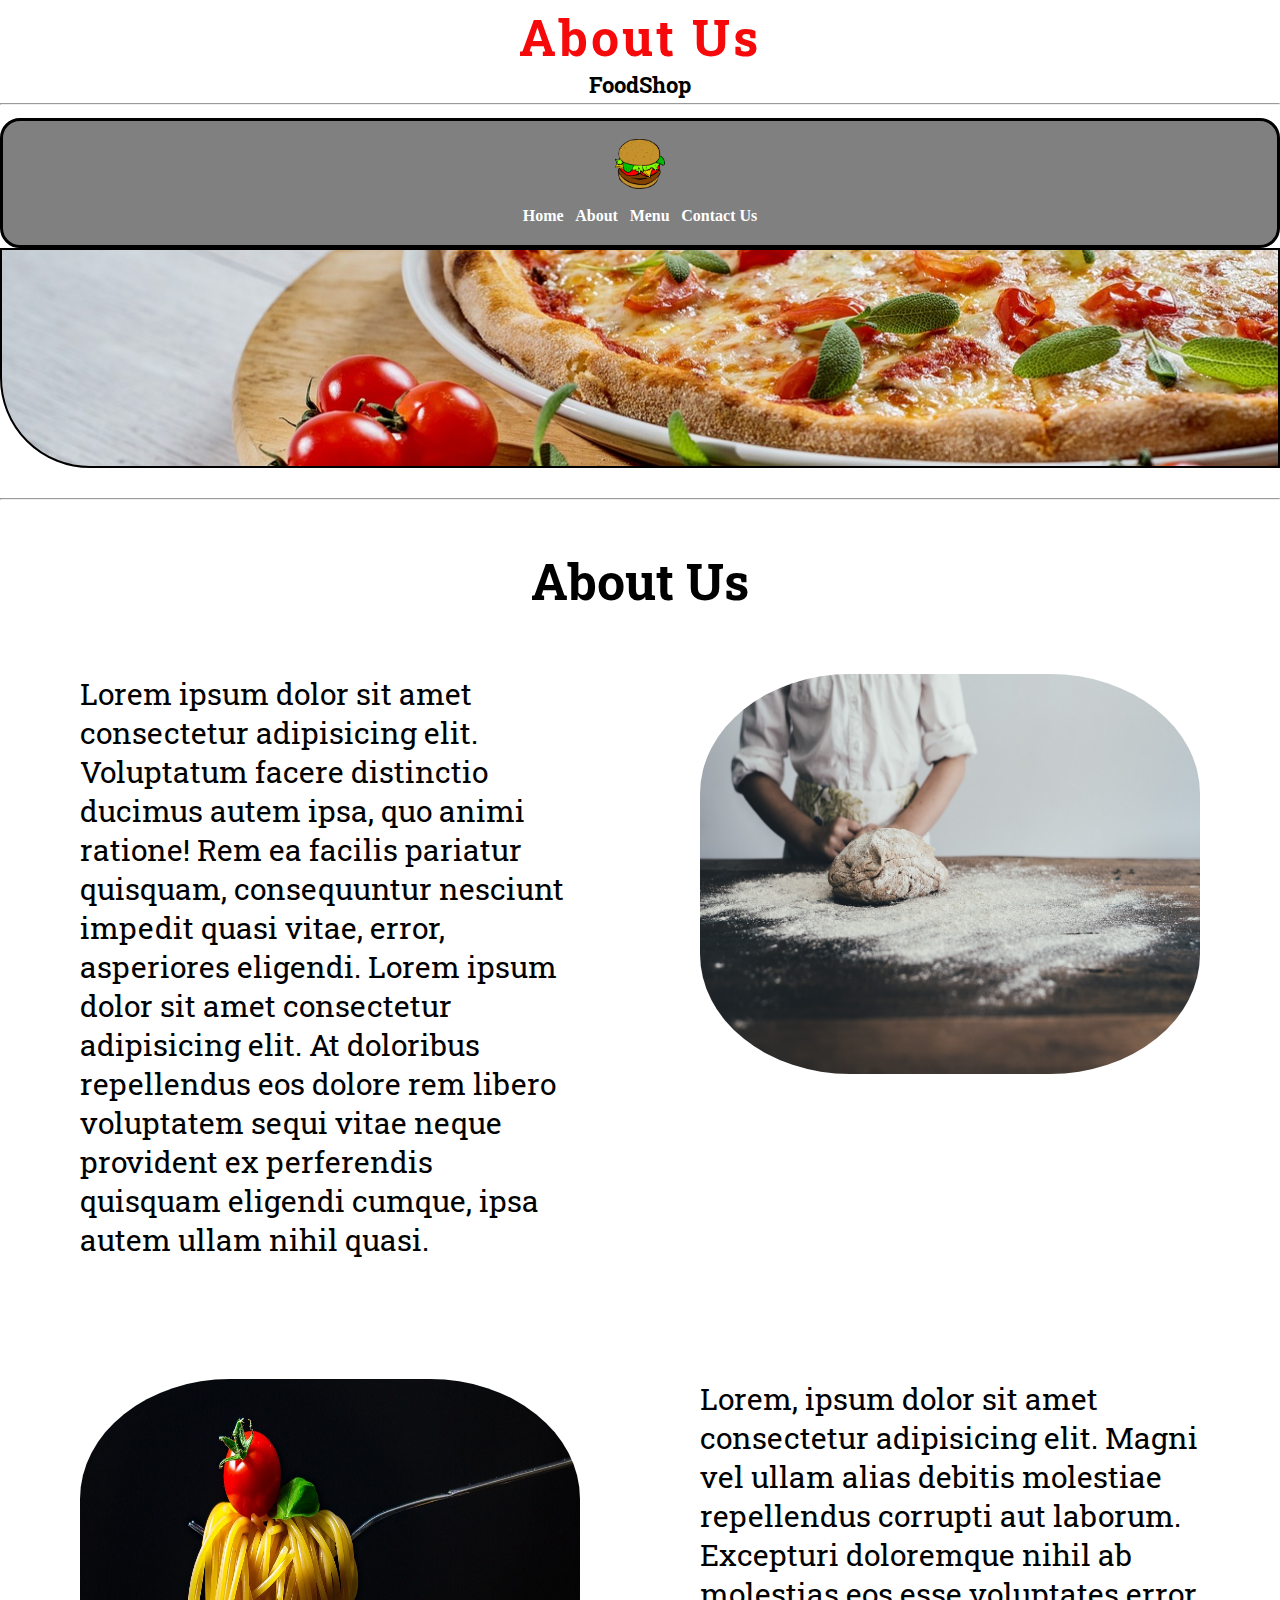
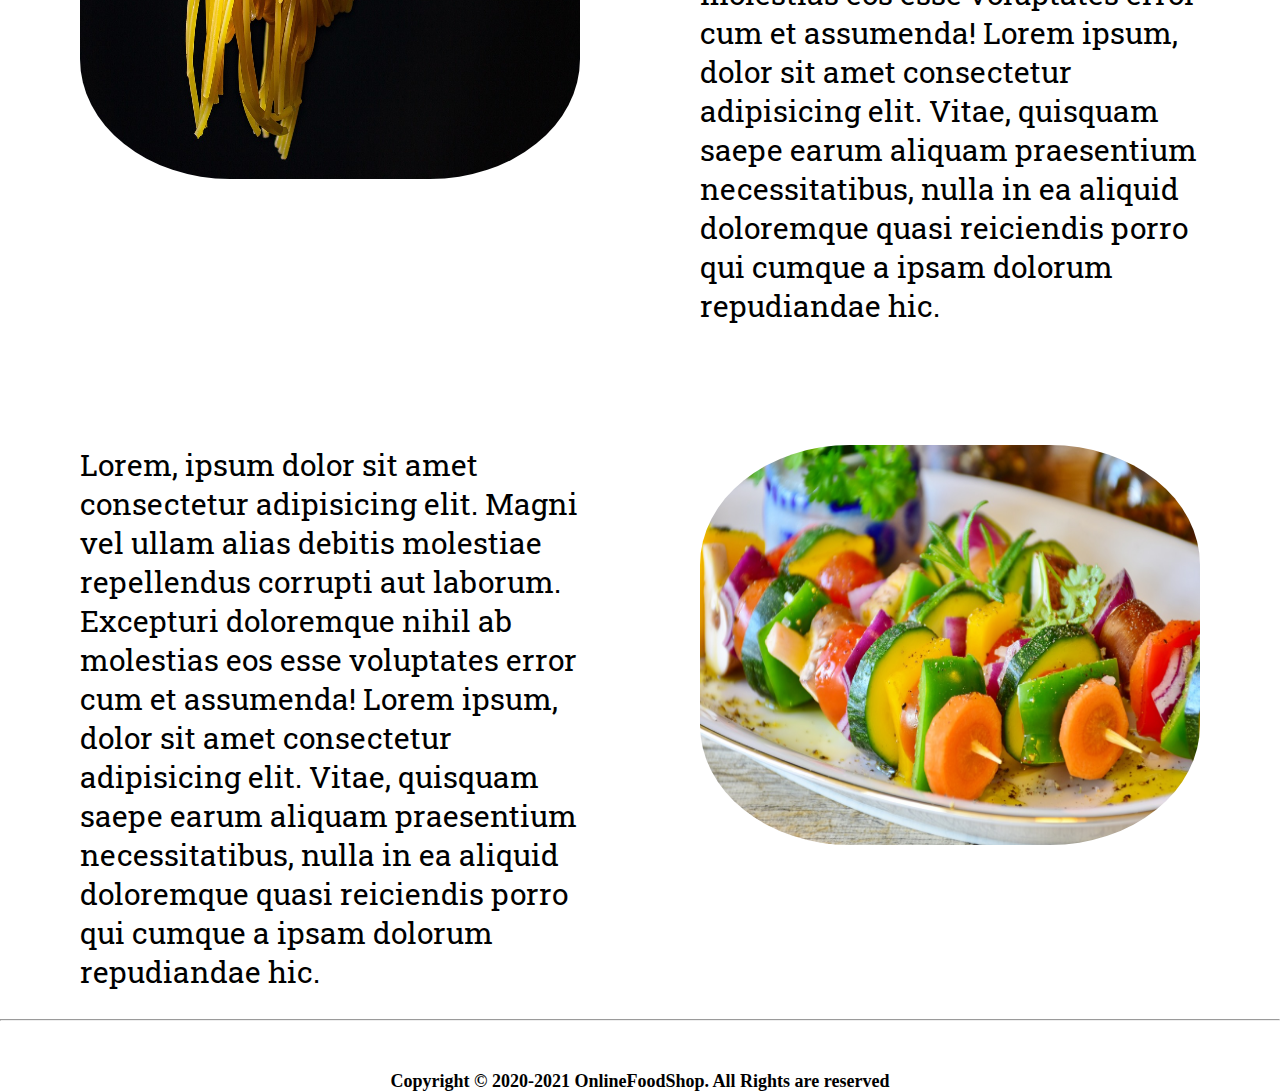
==== pages/about.html @ a7bb3727 "third commit" ====
<!DOCTYPE html>
<html lang="en">
<head>
    <meta charset="UTF-8">
    <meta http-equiv="X-UA-Compatible" content="IE=edge">
    <meta name="viewport" content="width=device-width, initial-scale=1.0">
    <!-- Icono Pestaña -->
    <link rel="shortcut icon" href="../assets/images/logo.png" type="image/x-icon">
    <title>About Us</title>
    <!-- Estilos -->
    <link rel="stylesheet" href="../assets/about.css">
    <!-- <link rel="stylesheet" href="../assets/style.css"> -->
    <!-- Google Fonts -->
    <link rel="preconnect" href="https://fonts.googleapis.com">
    <link rel="preconnect" href="https://fonts.gstatic.com" crossorigin>
    <link href="https://fonts.googleapis.com/css2?family=Roboto+Slab:wght@100;200;300;400;500&display=swap" rel="stylesheet">
</head>
<body>
    
    <div class="about-container">

        <!----------------- Header ----------------->
        <header class="header">
            <h1>About Us</h1>
            <p>FoodShop</p>
        </header>
        <hr>


        <!------------------ Nav ------------------>
        <nav class="navbar">
            <img src="../assets/images/logo.png" alt="logo dice">
            <ul class="list">
                <li class="list-item"><a href="../index.html" target="_blank">Home</a></li>
                <li class="list-item"><a href="about.html">About</a></li>
                <li class="list-item"><a href="../pages/menu.html">Menu</a></li>
                <li class="list-item"><a href="../pages/contact.html" target="_blank">Contact Us</a></li>
            </ul>
        </nav>

        <!----------------------- Main Banner ----------------------->
        <main class="main-container">

        </main>
        <hr>

        <!------------------------- SECTION TEXT ------------------------->

        <section class="text-section">
            <div class="text-container">
                <h2>About Us</h2>
                <div class="grid-container">
                    <p id="p1">Lorem ipsum dolor sit amet consectetur adipisicing elit. Voluptatum facere distinctio ducimus autem ipsa, quo animi ratione! Rem ea facilis pariatur quisquam, consequuntur nesciunt impedit quasi vitae, error, asperiores eligendi. Lorem ipsum dolor sit amet consectetur adipisicing elit. At doloribus repellendus eos dolore rem libero voluptatem sequi vitae neque provident ex perferendis quisquam eligendi cumque, ipsa autem ullam nihil quasi.
                    </p>
                    <img src="../assets/images/about/p1.jpg" id="pi1" alt="p1">
                    <p id="p2">Lorem, ipsum dolor sit amet consectetur adipisicing elit. Magni vel ullam alias debitis molestiae repellendus corrupti aut laborum. Excepturi doloremque nihil ab molestias eos esse voluptates error cum et assumenda! Lorem ipsum, dolor sit amet consectetur adipisicing elit. Vitae, quisquam saepe earum aliquam praesentium necessitatibus, nulla in ea aliquid doloremque quasi reiciendis porro qui cumque a ipsam dolorum repudiandae hic.</p>
                    <img src="../assets/images/about/p2.jpg" id="pi2" alt="p2">
                    <p id="p3">Lorem, ipsum dolor sit amet consectetur adipisicing elit. Magni vel ullam alias debitis molestiae repellendus corrupti aut laborum. Excepturi doloremque nihil ab molestias eos esse voluptates error cum et assumenda! Lorem ipsum, dolor sit amet consectetur adipisicing elit. Vitae, quisquam saepe earum aliquam praesentium necessitatibus, nulla in ea aliquid doloremque quasi reiciendis porro qui cumque a ipsam dolorum repudiandae hic.</p>
                    <img src="../assets/images/about/p3.jpg" id="pi3" alt="p3">
                </div>
            </div>
        </section>
        <hr>

        <!----------------------- FOOTER ----------------------->
        <footer>
            <p>Copyright &copy; 2020-2021 OnlineFoodShop. All Rights are reserved</p>
        </footer>







    </div>


</body>
</html>
---- assets/about.css ----
* {
    padding: 0;
    margin: 0;
    box-sizing: border-box;
    list-style: none;
    text-decoration: none;
}

html {
    overflow-x: hidden;
}

/*=============== Header ===============*/

.header {
    text-align: center;
    padding: 4px;
}

.header h1 {
    color: #F5090A;
    font-size: 50px;
    letter-spacing: 3px;
    font-family: 'Roboto Slab', serif;
}

.header p {
    font-weight: bold;
    font-size: 22px;
    font-family: 'Roboto Slab', serif;
}

/*===================== Navbar =====================*/

.navbar {
    display: flex;
    flex-direction: column;
    background-color: #808080;
    align-items: center;
    padding: 12px;
    height: 130px;
    border: 3px solid #000;
    border-radius: 20px;
    margin-top: 13px;
}

.navbar img {
    width: 50px;
    height: 50px;
    margin-top: 6px;
}

.navbar .list {
    display: flex;
    margin-top: 18px;
    width: 20%;
    justify-content: space-evenly;
}

.navbar .list .list-item a {
    color: #fff;
    padding: 4px;
    border-radius: 5px;
    font-weight: bold;
}

.navbar .list .list-item a:hover {
    background-color: #F5090A;
    color: #000;
}

/*==================== Banner ====================*/
.main-container {
    width: 100vw;
    height: 220px;
    border-bottom-left-radius: 90px;
    margin-bottom: 30px;
    border: 2px solid #000;
    background-image: url('images/banner.jpg');
    background-repeat: no-repeat;
    background-position: center;
    background-size: cover;
}

/*======================= Section =======================*/

.text-section {
    margin-top: 20px;
    display: flex;
    height: auto;
    width: 100%;
    justify-content: center;
}

.text-section .text-container {
    display: flex;
    flex-direction: column;
    width: 80%;
    align-items: center;
    padding: 28px;

}
.text-section .text-container .grid-container {
    display: grid;
    margin-top: 60px;
    gap: 120px;
    grid-template-areas: 
    'p1 pi1'
    'pi2 p2'
    'p3 pi3';
    justify-items: center;

}

#p1 {
    grid-area: p1;
}

#pi1 {
    grid-area: pi1;
}

#p2 {
    grid-area: p2;
}

#pi2 {
    grid-area: pi2;
}

#p3 {
    grid-area: p3;
}

#pi3 {
    grid-area: pi3;
}

.text-section .text-container img {
    width: 500px;
    height: 400px;
    border-radius: 30%;
}

.text-section .text-container h2 {
    font-size: 50px;
    font-family: 'Roboto Slab', serif;
}

.text-section .text-container p {
    font-family: 'Roboto Slab', serif;
    font-size: 30px;
}


/*=================== FOOTER ===================*/

footer {
    margin-top: 50px;
    text-align: center;
}

footer p {
    font-size: 18px;
    font-weight: bold;
}
---- assets/style.css ----
* {
    padding: 0;
    margin: 0;
    list-style: none;
    text-decoration: none;
    box-sizing: border-box;
}

html {
    overflow-x: hidden;
}

/*=============== Header ===============*/

.header {
    text-align: center;
    padding: 4px;
}

.header h1 {
    color: #F5090A;
    font-size: 50px;
    letter-spacing: 3px;
    font-family: 'Roboto Slab', serif;
}

.header p {
    font-weight: bold;
    font-size: 22px;
    font-family: 'Roboto Slab', serif;
}

/*===================== Navbar =====================*/

.navbar {
    display: flex;
    flex-direction: column;
    background-color: #808080;
    align-items: center;
    padding: 12px;
    height: 130px;
    border: 3px solid #000;
    border-radius: 20px;
    margin-top: 13px;
}

.navbar img {
    width: 50px;
    height: 50px;
    margin-top: 6px;
}

.navbar .list {
    display: flex;
    margin-top: 18px;
    width: 20%;
    justify-content: space-evenly;
}

.navbar .list .list-item a {
    color: #fff;
    padding: 4px;
    border-radius: 5px;
    font-weight: bold;
}

.navbar .list .list-item a:hover {
    background-color: #F5090A;
    color: #000;
}


/*==================== Banner ====================*/
.main-container {
    display: flex;
    flex-direction: column;
    align-items: center;
    justify-content: space-around;
    width: 100vw;
    height: 600px;
    border-bottom-left-radius: 90px;
    margin-bottom: 30px;
    border: 2px solid #000;
    background-image: url('images/banner.jpg');
    background-repeat: no-repeat;
    background-position: center;
    background-size: cover;
}

.main-container .title-container {
    display: flex;
    flex-direction: column;
    gap: 20px;
    align-items: center;
    height: 5%;
}

.main-container .title-container h2 {
    font-size: 32px;
    font-family: 'Roboto Slab', serif;
}


.main-container .title-container .button {
    padding: 2px;
    font-weight: bold;
    border-radius: 20px;
    border: 4px solid #fff;
    background-color: #FFFF00;
    color: #000;
    font-family: 'Roboto Slab', serif;

}

.main-container .tag-container {
    display: grid;
    grid-template-columns: repeat(2, 1fr);
    width: 60%;
    justify-items: center;
}

.main-container .tag-container [class|='tag'] {
    display: flex;
    justify-content: center;
    align-items: flex-end;
    width: 420px;
    height: 200px;
    background-color: #fff;
    border-radius: 35px;
    box-shadow:  0px 5px 20px 18px rgba(0,0,0,0.9);
}

.main-container .tag-container [class|='tag'] .button {
    padding: 2px;
    font-weight: bold;
    border-radius: 20px;
    border: 4px solid #fff;
    background-color: #FFFF00;
    letter-spacing: 2px;
    color: #000;
    font-family: 'Roboto Slab', serif;
}

.main-container .tag-container .tag-1 {
    background-image: url('images/tag-1.jpg');
    background-position: center;
    background-size: cover;
}


.main-container .tag-container .tag-2 {
    background-image: url('images/tag-2.jpg');
    background-position: center;
    background-size: contain;
}



/*=================== FEATURED ===================*/

.featured {
    margin-top: 12px;
    display: flex;
    flex-direction: column;
    align-items: center;
    width: 100vw;
    height: 600px;
}

.featured h2 {
    color: #F5090A;
    font-size: 30px;
    letter-spacing: 3px;
    font-family: 'Roboto Slab', serif;
}

.featured .featured-container {
    display: flex;
    flex-direction: column;
    margin-top: 40px;
    justify-content: center;
    align-content: space-evenly;
    flex-wrap: wrap;
    width: 100vw;
    height: 500px;
}

.featured .featured-container [class|='featured'] {
    display: flex;
    justify-content: center;
    align-items: flex-end;
    width: 550px;
    height: 400px;
    background-color: #fff;
    border-radius: 30px;
    border: 2px solid #000;
}

.featured .featured-container [class|='featured'] .button {
    padding: 2px;
    font-weight: bold;
    border-radius: 20px;
    border: 4px solid #fff;
    background-color: #FFFF00;
    letter-spacing: 2px;
    color: #000;
    font-family: 'Roboto Slab', serif;
}

.featured .featured-container .featured-1 {
    background-image: url('images/f1.jpg');
    background-position: center;
    background-size: cover;
}

.featured .featured-container .featured-2 {
    background-image: url('images/f2.jpg');
    background-position: center;
    background-size: cover;
}

.featured .featured-container .featured-3 {
    background-image: url('images/f3.jpg');
    background-position: center;
    background-size: cover;
}

footer {
    text-align: center;
}

footer p {
    font-size: 18px;
}

#button:hover {
    background-color: #F5090A;
}
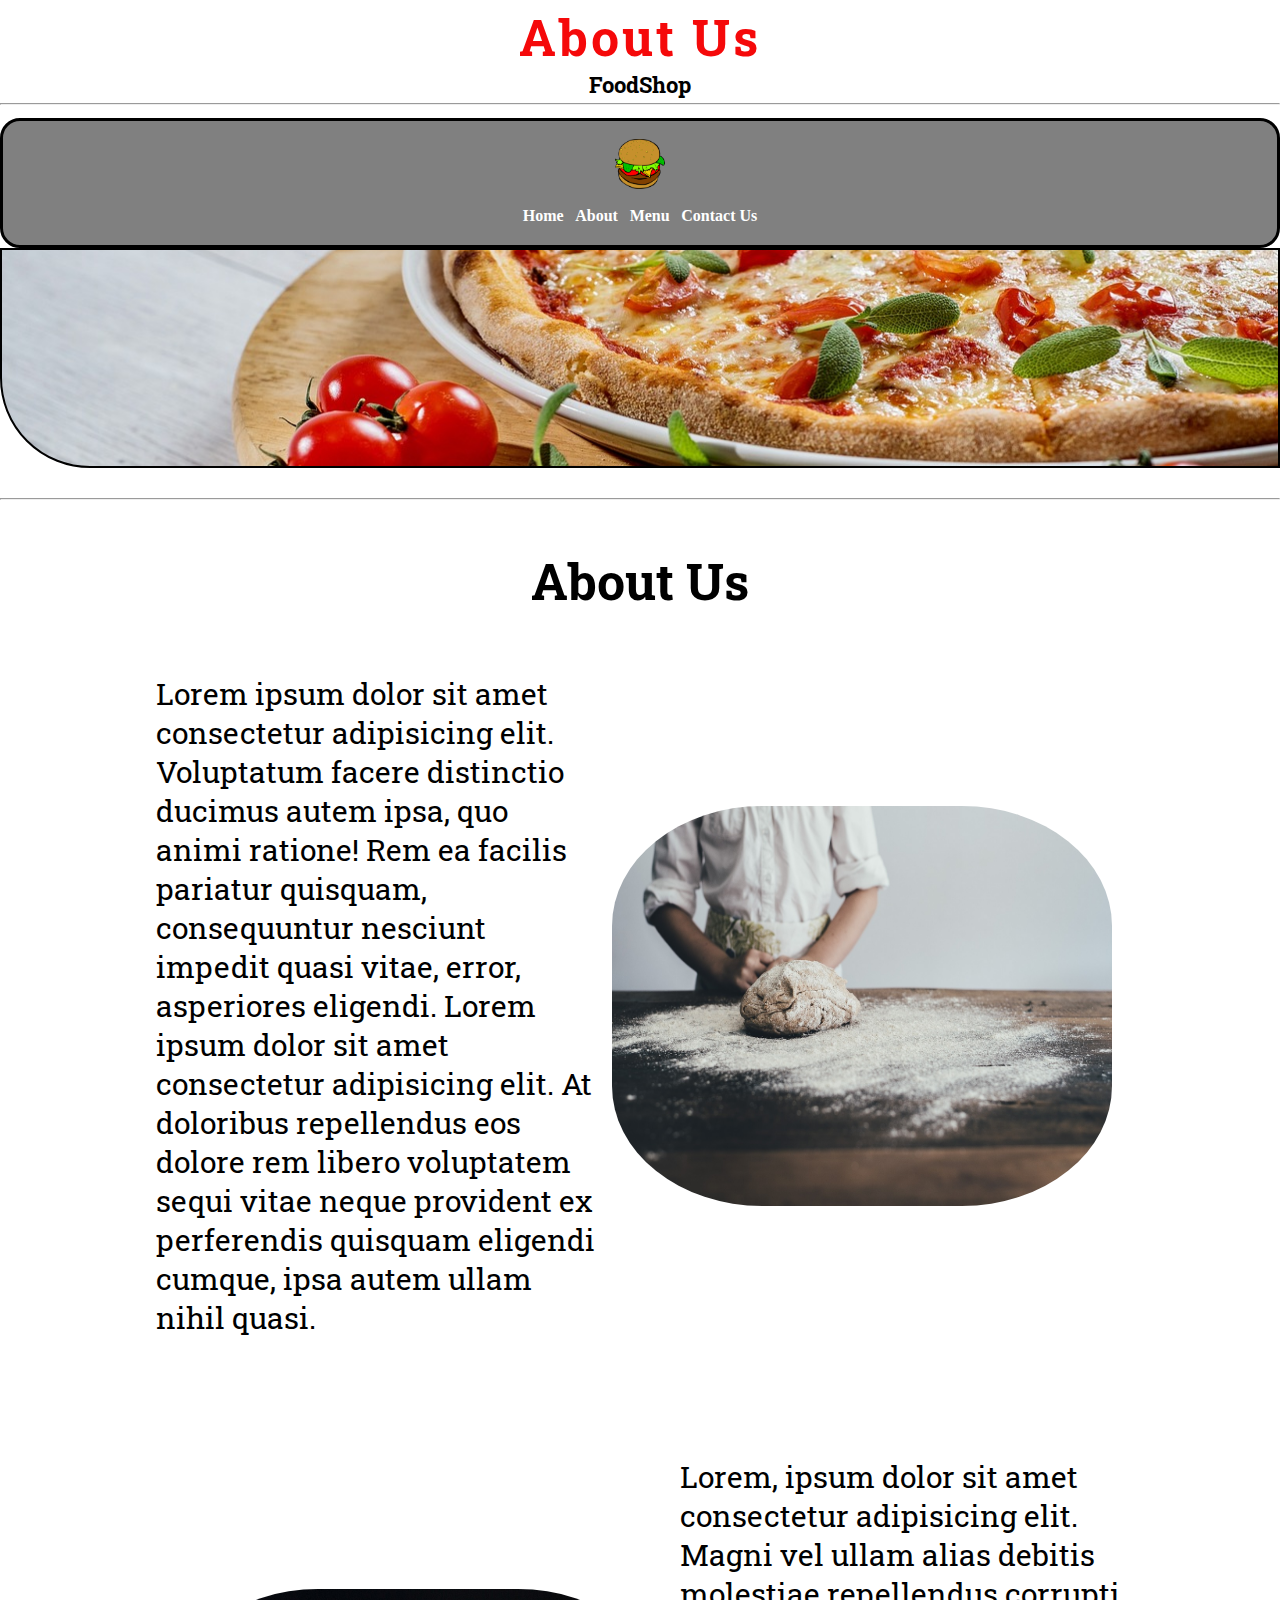
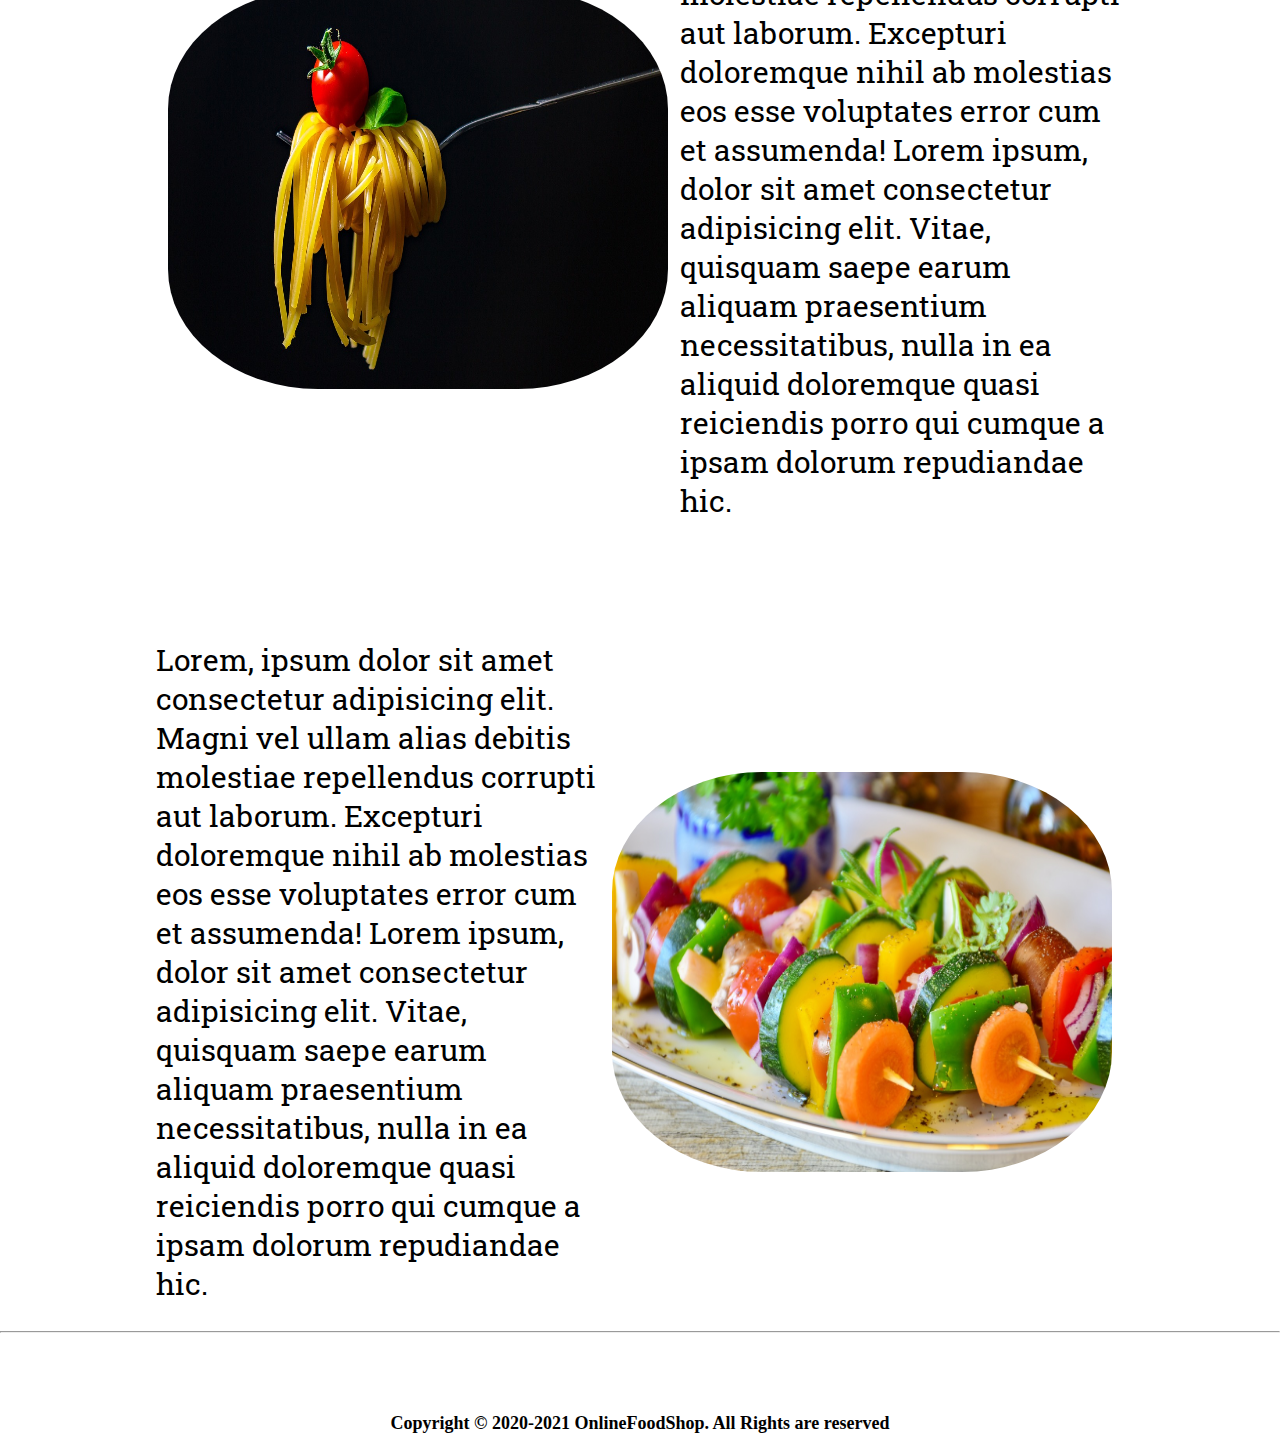
==== commit d0e79658: "apply correction" ====
--- a/pages/about.html
+++ b/pages/about.html
@@ -31,7 +31,7 @@
         <nav class="navbar">
             <img src="../assets/images/logo.png" alt="logo dice">
             <ul class="list">
-                <li class="list-item"><a href="../index.html" target="_blank">Home</a></li>
+                <li class="list-item"><a href="../index.html">Home</a></li>
                 <li class="list-item"><a href="about.html">About</a></li>
                 <li class="list-item"><a href="../pages/menu.html">Menu</a></li>
                 <li class="list-item"><a href="../pages/contact.html" target="_blank">Contact Us</a></li>
@@ -45,18 +45,23 @@
         <hr>
 
         <!------------------------- SECTION TEXT ------------------------->
-
         <section class="text-section">
             <div class="text-container">
                 <h2>About Us</h2>
                 <div class="grid-container">
-                    <p id="p1">Lorem ipsum dolor sit amet consectetur adipisicing elit. Voluptatum facere distinctio ducimus autem ipsa, quo animi ratione! Rem ea facilis pariatur quisquam, consequuntur nesciunt impedit quasi vitae, error, asperiores eligendi. Lorem ipsum dolor sit amet consectetur adipisicing elit. At doloribus repellendus eos dolore rem libero voluptatem sequi vitae neque provident ex perferendis quisquam eligendi cumque, ipsa autem ullam nihil quasi.
-                    </p>
-                    <img src="../assets/images/about/p1.jpg" id="pi1" alt="p1">
-                    <p id="p2">Lorem, ipsum dolor sit amet consectetur adipisicing elit. Magni vel ullam alias debitis molestiae repellendus corrupti aut laborum. Excepturi doloremque nihil ab molestias eos esse voluptates error cum et assumenda! Lorem ipsum, dolor sit amet consectetur adipisicing elit. Vitae, quisquam saepe earum aliquam praesentium necessitatibus, nulla in ea aliquid doloremque quasi reiciendis porro qui cumque a ipsam dolorum repudiandae hic.</p>
-                    <img src="../assets/images/about/p2.jpg" id="pi2" alt="p2">
-                    <p id="p3">Lorem, ipsum dolor sit amet consectetur adipisicing elit. Magni vel ullam alias debitis molestiae repellendus corrupti aut laborum. Excepturi doloremque nihil ab molestias eos esse voluptates error cum et assumenda! Lorem ipsum, dolor sit amet consectetur adipisicing elit. Vitae, quisquam saepe earum aliquam praesentium necessitatibus, nulla in ea aliquid doloremque quasi reiciendis porro qui cumque a ipsam dolorum repudiandae hic.</p>
-                    <img src="../assets/images/about/p3.jpg" id="pi3" alt="p3">
+                    <article class="art-1">
+                        <p id="p1">Lorem ipsum dolor sit amet consectetur adipisicing elit. Voluptatum facere distinctio ducimus autem ipsa, quo animi ratione! Rem ea facilis pariatur quisquam, consequuntur nesciunt impedit quasi vitae, error, asperiores eligendi. Lorem ipsum dolor sit amet consectetur adipisicing elit. At doloribus repellendus eos dolore rem libero voluptatem sequi vitae neque provident ex perferendis quisquam eligendi cumque, ipsa autem ullam nihil quasi.
+                        </p>
+                        <img src="../assets/images/about/p1.jpg" id="pi1" alt="p1">
+                    </article>
+                    <article class="art-2">
+                        <p id="p2">Lorem, ipsum dolor sit amet consectetur adipisicing elit. Magni vel ullam alias debitis molestiae repellendus corrupti aut laborum. Excepturi doloremque nihil ab molestias eos esse voluptates error cum et assumenda! Lorem ipsum, dolor sit amet consectetur adipisicing elit. Vitae, quisquam saepe earum aliquam praesentium necessitatibus, nulla in ea aliquid doloremque quasi reiciendis porro qui cumque a ipsam dolorum repudiandae hic.</p>
+                        <img src="../assets/images/about/p2.jpg" id="pi2" alt="p2">
+                    </article>
+                    <article class="art-3">
+                        <p id="p3">Lorem, ipsum dolor sit amet consectetur adipisicing elit. Magni vel ullam alias debitis molestiae repellendus corrupti aut laborum. Excepturi doloremque nihil ab molestias eos esse voluptates error cum et assumenda! Lorem ipsum, dolor sit amet consectetur adipisicing elit. Vitae, quisquam saepe earum aliquam praesentium necessitatibus, nulla in ea aliquid doloremque quasi reiciendis porro qui cumque a ipsam dolorum repudiandae hic.</p>
+                        <img src="../assets/images/about/p3.jpg" id="pi3" alt="p3">
+                    </article>
                 </div>
             </div>
         </section>
--- a/assets/about.css
+++ b/assets/about.css
@@ -104,15 +104,42 @@
     display: grid;
     margin-top: 60px;
     gap: 120px;
-    grid-template-areas: 
+    /* grid-template-areas: 
     'p1 pi1'
     'pi2 p2'
-    'p3 pi3';
+    'p3 pi3'; */
+    grid-template-areas: 
+    'art1 art1'
+    'art2 art2'
+    'art3 art3';
     justify-items: center;
 
 }
 
-#p1 {
+.art-1 {
+    grid-area: art1;
+    display: flex;
+    justify-content: center;
+    align-items: center;
+}
+
+.art-2 {
+    grid-area: art2;
+    display: flex;
+    align-items: center;
+    flex-direction: row-reverse;
+}
+
+.art-3 {
+    grid-area: art3;
+    display: flex;
+    justify-content: center;
+    align-items: center;
+}
+
+
+
+/* #p1 {
     grid-area: p1;
 }
 
@@ -134,12 +161,13 @@
 
 #pi3 {
     grid-area: pi3;
-}
+} */
 
 .text-section .text-container img {
     width: 500px;
     height: 400px;
     border-radius: 30%;
+    margin: 12px;
 }
 
 .text-section .text-container h2 {
@@ -156,7 +184,7 @@
 /*=================== FOOTER ===================*/
 
 footer {
-    margin-top: 50px;
+    margin-top: 80px;
     text-align: center;
 }
 
--- a/assets/style.css
+++ b/assets/style.css
@@ -237,3 +237,65 @@
     background-color: #F5090A;
 }
 
+
+/*================ Featured Products pages ================*/
+
+.featured-container {
+    background: url('../assets/images/banner.jpg');
+    background-position: center;
+    background-size: cover;
+    background-repeat: no-repeat;
+    width: 100vw;
+    height: 100vh;
+    display: flex;
+    justify-content: center;
+    align-items: center;
+}
+.grid-container {
+    display: grid;
+    grid-template-areas:
+    'h1 h1'
+    'txt img'
+    'txt2 img';
+    grid-template-columns: 50% 50%;
+    align-items: center;
+    justify-items: center;
+    width: 70%;
+    border: 2px solid #000;
+    border-radius: 20px;
+    padding: 28px;
+    background-color: #fff;
+
+}
+
+.grid-container h1 {
+    grid-area: h1;
+    margin-bottom: 40px;
+    color: #F5090A;
+}
+
+.grid-container p {
+    grid-area: txt;
+    padding: 28px;
+    width: 70%;
+    font-size: 22px;
+    font-weight: bold;
+    line-height: 1.43m;
+}
+
+.grid-container .txt2 {
+    grid-area: txt2;
+}
+
+.grid-container img {
+    grid-area: img;
+    width: 430px;
+    height: 430px;
+    border-radius: 40px;
+    justify-self: flex-start;
+}
+
+.ft-footer {
+    margin-top: 80px;
+    font-weight: bold;
+}